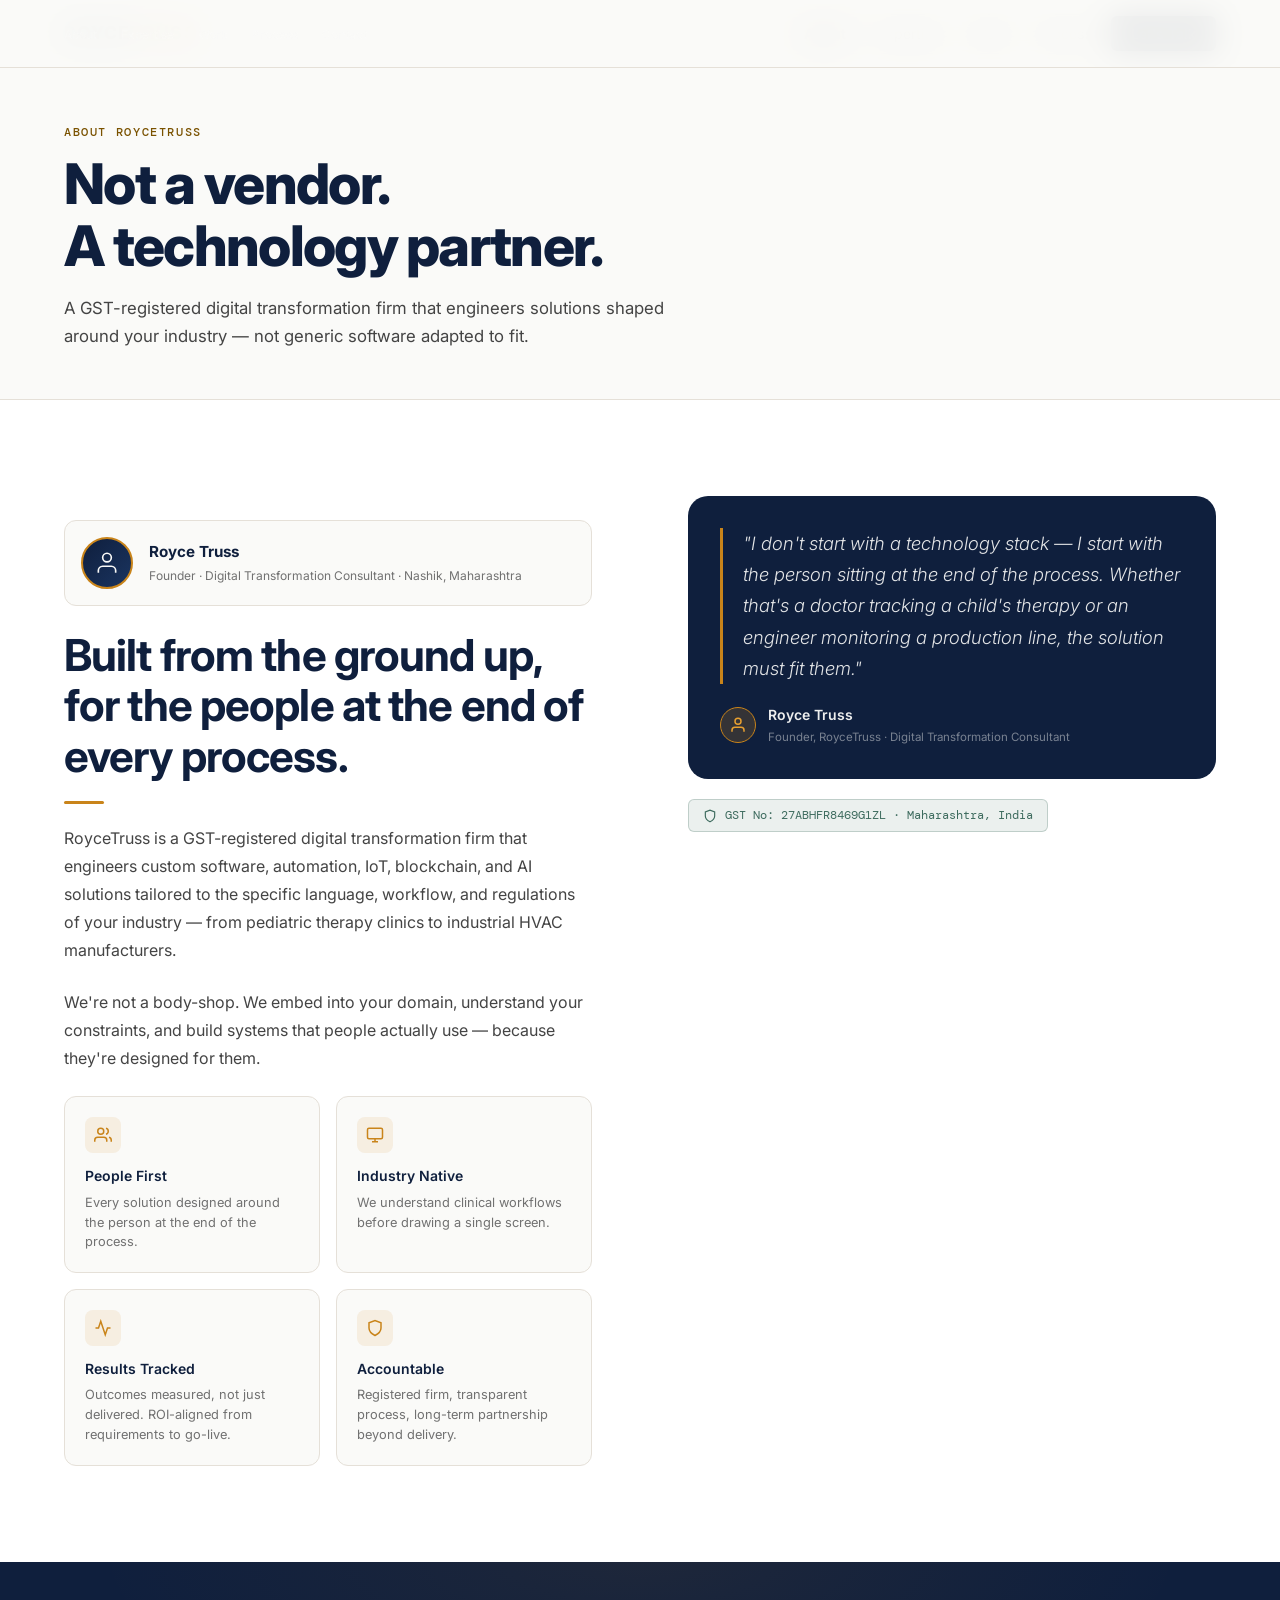
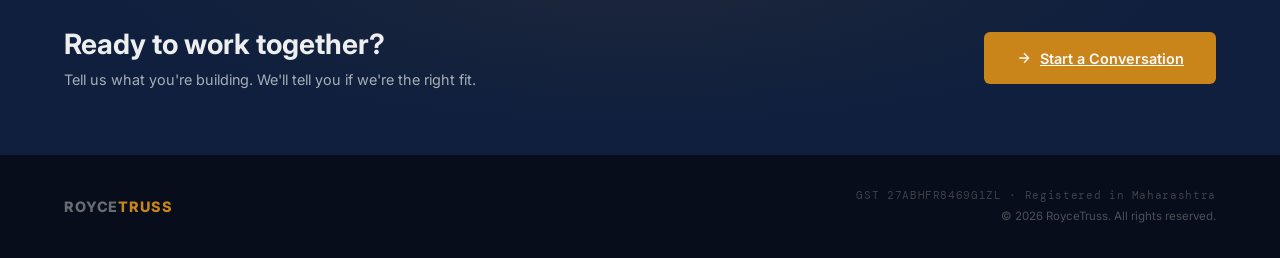
==== about.html @ 8be3636e "Convert to multi-page architecture with shared CSS/JS for SEO - Split single-page site into 6 dedica" ====
<!DOCTYPE html>
<html lang="en">
<head>
  <meta charset="UTF-8" />
  <script>document.documentElement.classList.add('js');</script>
  <meta name="viewport" content="width=device-width, initial-scale=1.0" />
  <title>About — RoyceTruss | Digital Transformation Partner, Nashik</title>
  <meta name="description" content="RoyceTruss is a GST-registered digital transformation firm founded by Royce Truss in Nashik, Maharashtra. We engineer custom software for healthcare, manufacturing, and industrial operations." />
  <link rel="canonical" href="https://roycetruss.com/about.html" />
  <link rel="icon" href="/static/images/Logo.svg" type="image/svg+xml" />
  <link rel="preconnect" href="https://fonts.googleapis.com" />
  <link rel="preconnect" href="https://fonts.gstatic.com" crossorigin />
  <link rel="preload" href="https://fonts.googleapis.com/css2?family=Inter:wght@300;400;500;600;700;800;900&family=DM+Mono:wght@400;500&display=swap" as="style" onload="this.onload=null;this.rel='stylesheet'" />
  <noscript><link rel="stylesheet" href="https://fonts.googleapis.com/css2?family=Inter:wght@300;400;500;600;700;800;900&family=DM+Mono:wght@400;500&display=swap" /></noscript>
  <link rel="stylesheet" href="/static/css/site.css" />
</head>
<body>
<a href="#main" class="skip-link">Skip to main content</a>

<div id="sticky-cta" aria-hidden="true">
  <a href="/contact.html" class="sticky-btn" tabindex="-1">
    <svg aria-hidden="true" viewBox="0 0 24 24"><path d="M21 15a2 2 0 0 1-2 2H7l-4 4V5a2 2 0 0 1 2-2h14a2 2 0 0 1 2 2z"/></svg>
    Let's Talk
  </a>
</div>

<nav id="mainNav" aria-label="Main navigation">
  <a href="/" class="nav-logo" aria-label="RoyceTruss home">ROYCE<span>TRUSS</span></a>
  <button class="hamburger" aria-label="Toggle navigation" aria-expanded="false" aria-controls="navLinks" id="hamburgerBtn">
    <span></span><span></span><span></span>
  </button>
  <ul class="nav-links" id="navLinks">
    <li><a href="/about.html" aria-current="page">About</a></li>
    <li><a href="/expertise.html">Expertise</a></li>
    <li><a href="/work.html">Work</a></li>
    <li><a href="/process.html">Process</a></li>
    <li><a href="/contact.html" class="nav-cta">Let's Talk</a></li>
  </ul>
</nav>

<div class="page-hero">
  <div class="page-hero-inner">
    <div class="section-eyebrow">About RoyceTruss</div>
    <h1>Not a vendor.<br/>A technology partner.</h1>
    <p class="page-hero-sub">A GST-registered digital transformation firm that engineers solutions shaped around your industry — not generic software adapted to fit.</p>
  </div>
</div>

<main id="main">

<!-- ABOUT -->
<section class="section about-section" aria-labelledby="about-heading">
  <div class="section-inner about-grid">
    <div class="reveal">
      <div class="founder-row">
        <div class="founder-avatar"><svg aria-hidden="true" viewBox="0 0 24 24"><path d="M20 21v-2a4 4 0 0 0-4-4H8a4 4 0 0 0-4 4v2"/><circle cx="12" cy="7" r="4"/></svg></div>
        <div>
          <div class="founder-name">Royce Truss</div>
          <div class="founder-title">Founder · Digital Transformation Consultant · Nashik, Maharashtra</div>
        </div>
      </div>
      <h2 class="section-title" id="about-heading" style="margin-top:0.5rem;">Built from the ground up, for the people at the end of every process.</h2>
      <div class="divider"></div>
      <p class="body-text">RoyceTruss is a GST-registered digital transformation firm that engineers custom software, automation, IoT, blockchain, and AI solutions tailored to the specific language, workflow, and regulations of your industry — from pediatric therapy clinics to industrial HVAC manufacturers.</p>
      <p class="body-text">We're not a body-shop. We embed into your domain, understand your constraints, and build systems that people actually use — because they're designed for them.</p>
      <div class="values-grid">
        <div class="value-card">
          <div class="value-icon"><svg aria-hidden="true" viewBox="0 0 24 24"><path d="M17 21v-2a4 4 0 0 0-4-4H5a4 4 0 0 0-4 4v2"/><circle cx="9" cy="7" r="4"/><path d="M23 21v-2a4 4 0 0 0-3-3.87M16 3.13a4 4 0 0 1 0 7.75"/></svg></div>
          <div class="value-name">People First</div>
          <div class="value-desc">Every solution designed around the person at the end of the process.</div>
        </div>
        <div class="value-card">
          <div class="value-icon"><svg aria-hidden="true" viewBox="0 0 24 24"><rect x="2" y="3" width="20" height="14" rx="2"/><path d="M8 21h8M12 17v4"/></svg></div>
          <div class="value-name">Industry Native</div>
          <div class="value-desc">We understand clinical workflows before drawing a single screen.</div>
        </div>
        <div class="value-card">
          <div class="value-icon"><svg aria-hidden="true" viewBox="0 0 24 24"><polyline points="22 12 18 12 15 21 9 3 6 12 2 12"/></svg></div>
          <div class="value-name">Results Tracked</div>
          <div class="value-desc">Outcomes measured, not just delivered. ROI-aligned from requirements to go-live.</div>
        </div>
        <div class="value-card">
          <div class="value-icon"><svg aria-hidden="true" viewBox="0 0 24 24"><path d="M12 22s8-4 8-10V5l-8-3-8 3v7c0 6 8 10 8 10z"/></svg></div>
          <div class="value-name">Accountable</div>
          <div class="value-desc">Registered firm, transparent process, long-term partnership beyond delivery.</div>
        </div>
      </div>
    </div>
    <div class="reveal">
      <div class="blockquote-card">
        <blockquote>"I don't start with a technology stack — I start with the person sitting at the end of the process. Whether that's a doctor tracking a child's therapy or an engineer monitoring a production line, the solution must fit them."</blockquote>
        <div class="blockquote-attr">
          <div class="attr-avatar"><svg aria-hidden="true" viewBox="0 0 24 24"><path d="M20 21v-2a4 4 0 0 0-4-4H8a4 4 0 0 0-4 4v2"/><circle cx="12" cy="7" r="4"/></svg></div>
          <div>
            <div class="attr-name">Royce Truss</div>
            <div class="attr-role">Founder, RoyceTruss · Digital Transformation Consultant</div>
          </div>
        </div>
      </div>
      <div class="gst-tag">
        <svg aria-hidden="true" width="14" height="14" viewBox="0 0 24 24" fill="none" stroke="currentColor" stroke-width="2"><path d="M12 22s8-4 8-10V5l-8-3-8 3v7c0 6 8 10 8 10z"/></svg>
        GST No: 27ABHFR8469G1ZL · Maharashtra, India
      </div>
    </div>
  </div>
</section>

<!-- CTA STRIP -->
<div class="cta-strip">
  <div class="cta-strip-inner">
    <div class="cta-strip-text-block">
      <div class="cta-strip-heading">Ready to work together?</div>
      <div class="cta-strip-sub">Tell us what you're building. We'll tell you if we're the right fit.</div>
    </div>
    <a href="/contact.html" class="btn-amber">
      <svg aria-hidden="true" viewBox="0 0 24 24"><path d="M5 12h14M12 5l7 7-7 7"/></svg>
      Start a Conversation
    </a>
  </div>
</div>

</main>

<footer>
  <a href="/" class="footer-logo" aria-label="Return to home">ROYCE<span>TRUSS</span></a>
  <nav aria-label="Footer navigation">
    <ul class="footer-nav">
      <li><a href="/about.html">About</a></li>
      <li><a href="/expertise.html">Expertise</a></li>
      <li><a href="/work.html">Work</a></li>
      <li><a href="/process.html">Process</a></li>
      <li><a href="/contact.html">Contact</a></li>
    </ul>
  </nav>
  <div class="footer-meta">
    <div class="footer-gst">GST 27ABHFR8469G1ZL · Registered in Maharashtra</div>
    <div class="footer-copy">© <span id="copy-year"></span> RoyceTruss. All rights reserved.</div>
  </div>
</footer>

<script src="/static/js/site.js"></script>
</body>
</html>
---- static/css/site.css ----
/* ─── ROYCETRUSS — Shared Stylesheet ─── */

:root {
  --bg: #FAFAF8;
  --surface: #FFFFFF;
  --surface-2: #F4F0EB;
  --navy: #0F1F3D;
  --navy-mid: #1A3460;
  --amber: #C9841A;
  --amber-text: #7A5200;
  --amber-light: #E8A030;
  --sage: #3D6B5E;
  --text: #111111;
  --text-mid: #444444;
  --text-muted: #717171;
  --border: #E5E0D8;
  --border-strong: #C8C0B4;

  --space-xs: 0.5rem;
  --space-sm: 1rem;
  --space-md: 1.5rem;
  --space-lg: 2.5rem;
  --space-xl: 4rem;
  --space-2xl: 6rem;
  --space-3xl: 9rem;

  --nav-h: 68px;
  --radius-sm: 6px;
  --radius-md: 12px;
  --radius-lg: 20px;
  --radius-pill: 100px;

  --ease-out: cubic-bezier(0.16, 1, 0.3, 1);
}

*, *::before, *::after { box-sizing: border-box; margin: 0; padding: 0; }

html { scroll-behavior: smooth; -webkit-text-size-adjust: 100%; }

body {
  font-family: 'Inter', -apple-system, BlinkMacSystemFont, sans-serif;
  background: var(--bg);
  color: var(--text);
  overflow-x: hidden;
  line-height: 1.6;
  -webkit-font-smoothing: antialiased;
}

/* ── ACCESSIBILITY ── */
.visually-hidden {
  position: absolute; width: 1px; height: 1px;
  padding: 0; margin: -1px; overflow: hidden;
  clip: rect(0,0,0,0); white-space: nowrap; border: 0;
}
.skip-link {
  position: absolute; top: -100%; left: 0; z-index: 9999;
  background: var(--navy); color: #FAFAF8;
  padding: 0.75rem 1.5rem; font-size: 0.9rem;
  text-decoration: none; border-radius: 0 0 6px 0;
}
.skip-link:focus { top: 0; }

/* ── NAV ── */
nav {
  position: fixed; top: 0; left: 0; right: 0; z-index: 200;
  height: var(--nav-h);
  display: flex; align-items: center; justify-content: space-between;
  padding: 0 5%;
  background: rgba(250,250,248,0.92);
  backdrop-filter: blur(16px);
  -webkit-backdrop-filter: blur(16px);
  border-bottom: 1px solid var(--border);
  transition: box-shadow 0.3s;
}
@supports not (backdrop-filter: blur(16px)) {
  nav { background: var(--bg); }
}
nav.scrolled { box-shadow: 0 1px 20px rgba(0,0,0,0.06); }

.nav-logo {
  font-weight: 800; font-size: 1.1rem; letter-spacing: 0.06em;
  color: var(--navy); text-decoration: none; flex-shrink: 0;
}
.nav-logo span { color: var(--amber); }

.nav-links {
  display: flex; gap: 0.25rem; list-style: none; align-items: center;
}
.nav-links a {
  font-size: 0.875rem; font-weight: 500; color: var(--text-mid);
  text-decoration: none; padding: 0.5rem 0.875rem; border-radius: var(--radius-sm);
  transition: color 0.15s, background 0.15s;
}
.nav-links a:hover { color: var(--text); background: var(--surface-2); }
.nav-links a[aria-current="page"] { color: var(--navy); background: var(--surface-2); font-weight: 600; }
.nav-cta {
  background: var(--navy) !important; color: #FAFAF8 !important;
  padding: 0.55rem 1.25rem !important; border-radius: var(--radius-sm) !important;
}
.nav-cta:hover { background: var(--amber) !important; color: #FAFAF8 !important; }
.nav-cta[aria-current="page"] { background: var(--amber) !important; }

.hamburger {
  display: none; flex-direction: column; gap: 5px;
  cursor: pointer; background: none; border: none; padding: 8px;
  min-width: 44px; min-height: 44px; align-items: center; justify-content: center;
}
.hamburger span { display: block; width: 22px; height: 2px; background: var(--navy); border-radius: 2px; transition: 0.25s; }

/* ── HERO (home page) ── */
#hero {
  min-height: 100svh;
  display: flex; flex-direction: column; justify-content: center;
  padding: calc(var(--nav-h) + 2rem) 5% var(--space-2xl);
  position: relative; overflow: hidden;
}
.hero-grid {
  display: grid; grid-template-columns: 1fr 1fr;
  gap: var(--space-xl); align-items: center;
  max-width: 1200px; margin: 0 auto; width: 100%;
}
.hero-badge {
  display: inline-flex; align-items: center; gap: 0.5rem;
  background: rgba(201,132,26,0.09); border: 1px solid rgba(201,132,26,0.22);
  color: var(--amber-text);
  padding: 0.3rem 1rem; border-radius: var(--radius-pill);
  font-size: 0.72rem; font-weight: 600; letter-spacing: 0.08em; text-transform: uppercase;
  margin-bottom: 1.5rem;
}
.hero-badge::before { content: ''; width: 6px; height: 6px; background: var(--amber); border-radius: 50%; }

h1.hero-heading {
  font-size: clamp(2.8rem, 5.5vw, 5rem);
  font-weight: 800; line-height: 1.05; letter-spacing: -0.03em;
  color: var(--navy); margin-bottom: 1.5rem;
}
h1.hero-heading .accent { color: var(--amber); }
h1.hero-heading em { font-style: italic; font-weight: 300; color: var(--text-mid); }

.hero-sub {
  font-size: clamp(1rem, 1.8vw, 1.2rem); font-weight: 400;
  color: var(--text-mid); line-height: 1.7; max-width: 480px;
  margin-bottom: var(--space-lg);
}
.hero-sub strong { color: var(--navy); font-weight: 600; }

.hero-tags { display: flex; flex-wrap: wrap; gap: 0.5rem; margin-bottom: var(--space-lg); }
.hero-tag {
  font-size: 0.75rem; font-weight: 500;
  background: rgba(15,31,61,0.06); color: var(--navy-mid);
  padding: 0.3rem 0.8rem; border-radius: var(--radius-pill);
  border: 1px solid rgba(15,31,61,0.1);
}
.hero-actions { display: flex; gap: 0.875rem; flex-wrap: wrap; }

.btn-primary {
  display: inline-flex; align-items: center; gap: 0.5rem;
  background: var(--navy); color: #FAFAF8;
  padding: 0.875rem 1.75rem; border-radius: var(--radius-sm);
  font-size: 0.9rem; font-weight: 600; text-decoration: none;
  transition: background 0.2s, transform 0.15s, box-shadow 0.2s;
}
@media (hover: hover) and (pointer: fine) {
  .btn-primary:hover { background: var(--amber); transform: translateY(-2px); box-shadow: 0 8px 24px rgba(201,132,26,0.25); }
}
.btn-primary svg { width: 16px; height: 16px; stroke: currentColor; fill: none; stroke-width: 2; flex-shrink: 0; }

.btn-outline {
  display: inline-flex; align-items: center; gap: 0.5rem;
  background: transparent; color: var(--navy);
  padding: 0.875rem 1.75rem; border-radius: var(--radius-sm);
  font-size: 0.9rem; font-weight: 500; text-decoration: none;
  border: 1.5px solid var(--border-strong);
  transition: border-color 0.2s, color 0.2s;
}
@media (hover: hover) and (pointer: fine) {
  .btn-outline:hover { border-color: var(--amber); color: var(--amber); }
}
.btn-outline svg { width: 16px; height: 16px; stroke: currentColor; fill: none; stroke-width: 2; flex-shrink: 0; }

.hero-right-panel { display: flex; flex-direction: column; gap: 1rem; }
.stat-card {
  background: var(--surface); border: 1px solid var(--border);
  border-radius: var(--radius-md); padding: 1.5rem;
  position: relative; overflow: hidden;
}
.stat-card::before {
  content: ''; position: absolute; left: 0; top: 0; bottom: 0;
  width: 3px; background: var(--amber);
}
.stat-card-num { font-size: 2rem; font-weight: 800; color: var(--navy); letter-spacing: -0.04em; line-height: 1; }
.stat-card-label { font-size: 0.8rem; color: var(--text-muted); margin-top: 0.25rem; }
.stat-row-cards { display: grid; grid-template-columns: 1fr 1fr; gap: 1rem; }
.quote-card { background: var(--navy); border-radius: var(--radius-md); padding: 1.5rem; color: rgba(250,250,248,0.9); }
.quote-card p { font-size: 0.9rem; font-style: italic; line-height: 1.6; }
.quote-card-attr { font-size: 0.72rem; color: var(--amber-light); margin-top: 0.75rem; font-weight: 600; letter-spacing: 0.04em; }

/* ── PAGE HERO (inner pages) ── */
.page-hero {
  padding: calc(var(--nav-h) + 3.5rem) 5% 3rem;
  background: var(--bg);
  border-bottom: 1px solid var(--border);
}
.page-hero-inner { max-width: 1200px; margin: 0 auto; }
.page-hero h1 {
  font-size: clamp(2rem, 4.5vw, 3.5rem);
  font-weight: 800; color: var(--navy);
  line-height: 1.1; letter-spacing: -0.03em;
  margin-bottom: 1rem;
}
.page-hero-sub {
  font-size: 1.05rem; color: var(--text-mid);
  line-height: 1.7; max-width: 600px;
}

/* ── SECTION DEFAULTS ── */
.section { padding: var(--space-2xl) 5%; max-width: 100%; }
.section-inner { max-width: 1200px; margin: 0 auto; }

.section-eyebrow {
  font-family: 'DM Mono', monospace;
  font-size: 0.72rem; font-weight: 500;
  letter-spacing: 0.14em; text-transform: uppercase;
  color: var(--amber-text); margin-bottom: 0.75rem;
}
.section-title {
  font-size: clamp(1.8rem, 3.5vw, 2.75rem);
  font-weight: 700; color: var(--navy);
  line-height: 1.15; letter-spacing: -0.02em;
  margin-bottom: 1rem;
}
.section-lead { font-size: 1.05rem; color: var(--text-mid); line-height: 1.75; max-width: 560px; }
.divider { width: 40px; height: 3px; background: var(--amber); border-radius: 2px; margin: 1.25rem 0; }

/* ── WHO IS THIS FOR ── */
.who-section { background: var(--navy); }
.who-section .section-eyebrow { color: rgba(250,250,248,0.45); }
.who-section .section-title { color: rgba(250,250,248,0.95); font-size: clamp(1.4rem, 2.5vw, 1.9rem); text-align: center; }
.who-grid { display: grid; grid-template-columns: repeat(3, 1fr); gap: 1rem; margin-top: var(--space-lg); }
.who-card {
  background: rgba(250,250,248,0.05); border: 1px solid rgba(250,250,248,0.1);
  border-radius: var(--radius-md); padding: 1.5rem;
  text-decoration: none; transition: background 0.2s, border-color 0.2s;
  display: flex; flex-direction: column; gap: 0.75rem;
}
.who-icon {
  width: 44px; height: 44px; border-radius: 10px;
  background: rgba(201,132,26,0.15);
  display: flex; align-items: center; justify-content: center; flex-shrink: 0;
}
.who-icon svg { width: 22px; height: 22px; stroke: var(--amber-light); fill: none; stroke-width: 1.8; }
.who-name { font-size: 0.95rem; font-weight: 600; color: rgba(250,250,248,0.95); }
.who-desc { font-size: 0.8rem; color: rgba(250,250,248,0.7); line-height: 1.6; }
.who-cta { font-size: 0.75rem; color: var(--amber-light); margin-top: 0.25rem; }
@media (hover: hover) and (pointer: fine) {
  .who-card:hover { background: rgba(201,132,26,0.12); border-color: rgba(201,132,26,0.35); }
}

/* ── ABOUT ── */
.about-section { background: var(--surface); }
.about-grid { display: grid; grid-template-columns: 1fr 1fr; gap: var(--space-2xl); align-items: start; }
.founder-row {
  display: flex; align-items: center; gap: 1rem; margin: 1.5rem 0;
  padding: 1rem; background: var(--bg); border-radius: var(--radius-md); border: 1px solid var(--border);
}
.founder-avatar {
  width: 52px; height: 52px; border-radius: 50%; flex-shrink: 0;
  background: linear-gradient(135deg, var(--navy) 0%, var(--navy-mid) 100%);
  display: flex; align-items: center; justify-content: center;
  border: 2px solid var(--amber);
}
.founder-avatar svg { width: 26px; height: 26px; stroke: #FAFAF8; fill: none; stroke-width: 1.5; }
.founder-name { font-size: 0.95rem; font-weight: 700; color: var(--navy); }
.founder-title { font-size: 0.75rem; color: var(--text-muted); margin-top: 0.1rem; }
.body-text { font-size: 1rem; color: var(--text-mid); line-height: 1.75; margin-bottom: 1.5rem; }

.values-grid { display: grid; grid-template-columns: 1fr 1fr; gap: 1rem; margin-top: 1.5rem; }
.value-card {
  background: var(--bg); border: 1px solid var(--border);
  border-radius: var(--radius-md); padding: 1.25rem;
  transition: border-color 0.2s;
}
.value-icon { width: 36px; height: 36px; border-radius: 8px; background: rgba(201,132,26,0.1); display: flex; align-items: center; justify-content: center; margin-bottom: 0.75rem; }
.value-icon svg { width: 18px; height: 18px; stroke: var(--amber); fill: none; stroke-width: 2; }
.value-name { font-size: 0.875rem; font-weight: 600; color: var(--navy); margin-bottom: 0.3rem; }
.value-desc { font-size: 0.8rem; color: var(--text-muted); line-height: 1.55; }

.blockquote-card { background: var(--navy); border-radius: var(--radius-lg); padding: 2rem; }
.blockquote-card blockquote {
  font-size: 1.15rem; font-style: italic; font-weight: 300;
  color: rgba(250,250,248,0.9); line-height: 1.7;
  border-left: 3px solid var(--amber); padding-left: 1.25rem;
}
.blockquote-attr { display: flex; align-items: center; gap: 0.75rem; margin-top: 1.25rem; }
.attr-avatar {
  width: 36px; height: 36px; border-radius: 50%;
  background: rgba(201,132,26,0.2); border: 1.5px solid var(--amber);
  display: flex; align-items: center; justify-content: center; flex-shrink: 0;
}
.attr-avatar svg { width: 18px; height: 18px; stroke: var(--amber-light); fill: none; stroke-width: 2; }
.attr-name { font-size: 0.875rem; font-weight: 600; color: rgba(250,250,248,0.95); }
.attr-role { font-size: 0.72rem; color: rgba(250,250,248,0.45); margin-top: 0.1rem; }
.gst-tag {
  display: inline-flex; align-items: center; gap: 0.5rem; margin-top: 1.25rem;
  background: rgba(61,107,94,0.1); border: 1px solid rgba(61,107,94,0.25);
  color: var(--sage); padding: 0.4rem 0.875rem; border-radius: var(--radius-sm);
  font-family: 'DM Mono', monospace; font-size: 0.75rem;
}

/* ── CLIENTS ── */
.clients-section { background: var(--bg); }
.clients-header-row {
  display: flex; justify-content: space-between; align-items: flex-end;
  gap: 1rem; flex-wrap: wrap; margin-bottom: var(--space-lg);
}
.clients-note { font-size: 0.875rem; color: var(--text-muted); max-width: 300px; line-height: 1.6; }
.clients-grid { display: grid; grid-template-columns: repeat(4, 1fr); gap: 1rem; }
.client-card { background: var(--surface); border: 1px solid var(--border); border-radius: var(--radius-md); padding: 1.5rem; }
.client-industry { font-size: 0.68rem; font-weight: 600; letter-spacing: 0.1em; text-transform: uppercase; color: var(--amber-text); margin-bottom: 0.5rem; }
.client-name { font-size: 1rem; font-weight: 700; color: var(--navy); margin-bottom: 0.25rem; line-height: 1.3; }
.client-loc { font-size: 0.75rem; color: var(--text-muted); margin-bottom: 0.875rem; }
.client-result { font-size: 0.83rem; color: var(--text-mid); line-height: 1.6; border-top: 1px solid var(--border); padding-top: 0.875rem; font-style: italic; }

/* ── EXPERTISE ── */
.expertise-section { background: var(--surface); }
.expertise-intro { display: grid; grid-template-columns: 1fr 1.4fr; gap: var(--space-xl); align-items: end; margin-bottom: var(--space-xl); }
.expertise-grid { display: grid; grid-template-columns: repeat(4, 1fr); gap: 1.25rem; }
.expertise-card {
  background: var(--bg); border: 1.5px solid var(--border);
  border-radius: var(--radius-md); padding: 1.75rem;
  position: relative; overflow: hidden;
  transition: border-color 0.25s, box-shadow 0.25s;
}
.expertise-card::after {
  content: ''; position: absolute; bottom: 0; left: 0; right: 0;
  height: 3px; background: var(--amber);
  transform: scaleX(0); transform-origin: left;
  transition: transform 0.3s var(--ease-out);
}
@media (hover: hover) and (pointer: fine) {
  .expertise-card:hover { border-color: var(--amber); box-shadow: 0 8px 32px rgba(0,0,0,0.06); }
  .expertise-card:hover::after { transform: scaleX(1); }
}
.exp-num { font-family: 'DM Mono', monospace; font-size: 0.7rem; color: var(--text-muted); letter-spacing: 0.1em; margin-bottom: 1rem; }
.exp-icon { width: 48px; height: 48px; border-radius: 10px; background: rgba(201,132,26,0.08); display: flex; align-items: center; justify-content: center; margin-bottom: 1rem; }
.exp-icon svg { width: 24px; height: 24px; stroke: var(--amber); fill: none; stroke-width: 1.6; }
.exp-name { font-size: 1rem; font-weight: 700; color: var(--navy); margin-bottom: 0.5rem; line-height: 1.3; }
.exp-desc { font-size: 0.8rem; color: var(--text-mid); line-height: 1.65; margin-bottom: 1rem; }
.exp-tags { display: flex; flex-wrap: wrap; gap: 0.35rem; }
.exp-tag { font-size: 0.68rem; font-weight: 500; color: var(--navy-mid); background: rgba(15,31,61,0.05); padding: 0.2rem 0.55rem; border-radius: var(--radius-sm); }

/* ── PROCESS ── */
.process-section { background: var(--navy); position: relative; overflow: hidden; }
.process-section::before {
  content: ''; position: absolute; inset: 0;
  background-image: linear-gradient(rgba(250,250,248,0.025) 1px, transparent 1px),
    linear-gradient(90deg, rgba(250,250,248,0.025) 1px, transparent 1px);
  background-size: 48px 48px;
}
.process-inner { position: relative; z-index: 1; }
.process-section .section-eyebrow { color: rgba(250,250,248,0.4); }
.process-section .section-title { color: rgba(250,250,248,0.95); }
.process-section .divider { background: var(--amber); }
.process-grid { display: grid; grid-template-columns: repeat(5, 1fr); gap: 0; margin-top: var(--space-lg); }
.process-step { padding: 0 1.25rem; border-right: 1px solid rgba(250,250,248,0.08); }
.process-step:last-child { border-right: none; }
.step-num { font-family: 'DM Mono', monospace; font-size: 0.7rem; color: var(--amber); letter-spacing: 0.1em; margin-bottom: 1rem; }
.step-icon { width: 44px; height: 44px; border-radius: 10px; background: rgba(201,132,26,0.12); display: flex; align-items: center; justify-content: center; margin-bottom: 1rem; }
.step-icon svg { width: 22px; height: 22px; stroke: var(--amber-light); fill: none; stroke-width: 1.8; }
.step-title { font-size: 1rem; font-weight: 700; color: rgba(250,250,248,0.95); margin-bottom: 0.5rem; }
.step-desc { font-size: 0.8rem; color: rgba(250,250,248,0.7); line-height: 1.65; }
.step-note { font-size: 0.72rem; color: var(--amber-light); margin-top: 0.5rem; font-style: italic; line-height: 1.5; }

/* ── PORTFOLIO ── */
.portfolio-section { background: var(--bg); }
.portfolio-grid { display: grid; grid-template-columns: 1fr 1fr; gap: 1.5rem; margin-top: var(--space-lg); }
.project-card {
  background: var(--surface); border: 1px solid var(--border);
  border-radius: var(--radius-lg); overflow: hidden;
  transition: box-shadow 0.3s, transform 0.25s;
}
@media (hover: hover) and (pointer: fine) {
  .project-card:hover { box-shadow: 0 16px 48px rgba(0,0,0,0.09); transform: translateY(-4px); }
}
.project-header {
  padding: 1.75rem 1.75rem 1.5rem;
  background: linear-gradient(135deg, var(--navy) 0%, var(--navy-mid) 100%);
  min-height: 120px; display: flex; flex-direction: column; justify-content: flex-end;
}
.project-header-alt    { background: linear-gradient(135deg, #1A3A2A 0%, #2B6A4A 100%); }
.project-header-amber  { background: linear-gradient(135deg, #3A2000 0%, #8A5000 100%); }
.project-header-slate  { background: linear-gradient(135deg, #1A1540 0%, #3A2A80 100%); }
.project-header-green  { background: linear-gradient(135deg, #0D2B1A 0%, #1A5C3A 100%); }
.project-header-purple { background: linear-gradient(135deg, #18082E 0%, #4A1A8C 100%); }
.project-tag-pill { display: inline-block; font-size: 0.68rem; font-weight: 600; letter-spacing: 0.08em; text-transform: uppercase; background: rgba(250,250,248,0.14); color: rgba(250,250,248,0.88); padding: 0.28rem 0.65rem; border-radius: var(--radius-sm); margin-bottom: 0.75rem; }
.project-title { font-size: 1.25rem; font-weight: 700; color: #FAFAF8; line-height: 1.25; }
.project-body { padding: 1.5rem 1.75rem; }
.project-chips { display: flex; flex-wrap: wrap; gap: 0.5rem; margin-bottom: 1rem; }
.outcome-chip {
  display: inline-flex; align-items: center; gap: 0.35rem;
  background: rgba(61,107,94,0.09); border: 1px solid rgba(61,107,94,0.22);
  color: var(--sage); padding: 0.28rem 0.65rem; border-radius: var(--radius-sm);
  font-size: 0.7rem; font-weight: 600;
}
.outcome-chip svg { width: 11px; height: 11px; stroke: var(--sage); fill: none; stroke-width: 2.5; }
.project-desc { font-size: 0.85rem; color: var(--text-mid); line-height: 1.7; margin-bottom: 1rem; }
.project-meta { display: flex; gap: 1rem; flex-wrap: wrap; }
.project-meta-item { display: flex; align-items: center; gap: 0.35rem; font-size: 0.73rem; color: var(--text-muted); }
.project-meta-item svg { width: 13px; height: 13px; stroke: var(--amber); fill: none; stroke-width: 2; }

/* ── STACK ── */
.stack-section { background: var(--surface); }
.stack-grid { display: grid; grid-template-columns: repeat(4, 1fr); gap: 1rem; margin-top: var(--space-lg); }
.stack-card {
  background: var(--bg); border: 1px solid var(--border);
  border-radius: var(--radius-md); padding: 1.25rem;
  transition: border-color 0.2s;
}
@media (hover: hover) and (pointer: fine) {
  .stack-card:hover { border-color: var(--amber); }
}
.stack-icon { min-height: 36px; margin-bottom: 0.75rem; }
.stack-icon img { width: 36px; height: 36px; object-fit: contain; }
.stack-name { font-size: 0.875rem; font-weight: 700; color: var(--navy); }
.stack-use { font-size: 0.75rem; color: var(--text-muted); margin-top: 0.2rem; line-height: 1.4; }
.stack-domain { font-family: 'DM Mono', monospace; font-size: 0.65rem; color: var(--amber-text); text-transform: uppercase; letter-spacing: 0.1em; margin-top: 0.5rem; }

/* ── FAQ ── */
.faq-section { background: var(--bg); }
.faq-grid { display: grid; grid-template-columns: 1fr 1fr; gap: 1rem; margin-top: var(--space-lg); }
.faq-card { background: var(--surface); border: 1px solid var(--border); border-radius: var(--radius-md); padding: 1.5rem; }
.faq-q { font-weight: 600; font-size: 0.95rem; color: var(--navy); margin-bottom: 0.5rem; display: flex; gap: 0.5rem; }
.faq-q::before { content: 'Q.'; color: var(--amber); font-family: 'DM Mono', monospace; font-size: 0.78rem; flex-shrink: 0; padding-top: 0.1rem; }
.faq-a { font-size: 0.85rem; color: var(--text-mid); line-height: 1.7; }

/* ── CONTACT ── */
.contact-section { background: var(--navy); text-align: center; position: relative; overflow: hidden; }
.contact-section::before { content: ''; position: absolute; inset: 0; background: radial-gradient(ellipse at 50% 0%, rgba(201,132,26,0.1) 0%, transparent 60%); }
.contact-inner { position: relative; z-index: 1; max-width: 720px; margin: 0 auto; }
.contact-section .section-eyebrow { color: rgba(250,250,248,0.4); }
.contact-section .section-title { color: rgba(250,250,248,0.95); }
.contact-tagline { font-size: 1.05rem; color: rgba(250,250,248,0.75); line-height: 1.7; margin-bottom: var(--space-lg); }
.contact-form-box {
  background: rgba(250,250,248,0.05); border: 1px solid rgba(250,250,248,0.1);
  border-radius: var(--radius-lg); padding: 2rem; text-align: left; margin-bottom: 1.5rem;
}
.form-grid { display: grid; grid-template-columns: 1fr 1fr; gap: 1rem; margin-bottom: 1rem; }
.form-full { grid-column: 1 / -1; }
.form-field { display: flex; flex-direction: column; gap: 0.4rem; }
.form-field label { font-size: 0.72rem; font-weight: 600; color: rgba(250,250,248,0.55); letter-spacing: 0.06em; text-transform: uppercase; }
.form-field input,
.form-field select,
.form-field textarea {
  background: rgba(250,250,248,0.07); border: 1px solid rgba(250,250,248,0.14);
  color: rgba(250,250,248,0.9); padding: 0.75rem 1rem; border-radius: var(--radius-sm);
  font-size: 0.875rem; font-family: 'Inter', sans-serif;
  transition: border-color 0.2s; outline: none; width: 100%; min-height: 44px;
}
.form-field input::placeholder,
.form-field textarea::placeholder { color: rgba(250,250,248,0.28); }
.form-field input:focus,
.form-field select:focus,
.form-field textarea:focus { border-color: var(--amber); box-shadow: 0 0 0 3px rgba(201,132,26,0.15); }
.form-field input.invalid,
.form-field select.invalid,
.form-field textarea.invalid { border-color: #F4806A; }
.form-field textarea { resize: vertical; min-height: 100px; }
.form-field select option { background: var(--navy); color: rgba(250,250,248,0.9); }
.field-error { display: none; font-size: 0.72rem; color: #F4A090; margin-top: 0.2rem; }
.field-error.visible { display: block; }
.form-honeypot { position: absolute; left: -9999px; width: 1px; height: 1px; overflow: hidden; }
.btn-amber {
  display: inline-flex; align-items: center; gap: 0.5rem;
  background: var(--amber); color: #FAFAF8;
  padding: 0.9rem 2rem; border-radius: var(--radius-sm);
  font-size: 0.9rem; font-weight: 600;
  border: none; cursor: pointer; font-family: 'Inter', sans-serif;
  transition: background 0.2s, transform 0.15s;
}
@media (hover: hover) and (pointer: fine) {
  .btn-amber:hover { background: var(--amber-light); transform: translateY(-2px); }
}
.btn-amber svg { width: 16px; height: 16px; stroke: currentColor; fill: none; stroke-width: 2; }
.form-success { display: none; text-align: center; padding: 1.5rem; color: var(--amber-light); font-size: 0.9rem; }
.form-error-msg { display: none; text-align: center; padding: 1.5rem; color: #F4806A; font-size: 0.9rem; }
.form-error-msg a { color: #F4A090; }
.contact-details { display: flex; gap: 2rem; justify-content: center; flex-wrap: wrap; margin-top: 1.5rem; }
.contact-detail { display: flex; align-items: center; gap: 0.5rem; font-size: 0.85rem; color: rgba(250,250,248,0.75); }
.contact-detail svg { width: 16px; height: 16px; stroke: var(--amber); fill: none; stroke-width: 2; flex-shrink: 0; }
.contact-detail a { color: rgba(250,250,248,0.75); text-decoration: none; transition: color 0.2s; }
.contact-detail a:hover { color: var(--amber); }

/* ── CTA STRIP ── */
.cta-strip { background: var(--navy); padding: var(--space-xl) 5%; position: relative; overflow: hidden; }
.cta-strip::before { content: ''; position: absolute; inset: 0; background: radial-gradient(ellipse at 50% 0%, rgba(201,132,26,0.08) 0%, transparent 60%); }
.cta-strip-inner {
  position: relative; z-index: 1;
  max-width: 1200px; margin: 0 auto;
  display: flex; align-items: center; justify-content: space-between;
  gap: 2rem; flex-wrap: wrap;
}
.cta-strip-text-block { flex: 1; min-width: 280px; }
.cta-strip-heading {
  font-size: clamp(1.25rem, 2.5vw, 1.75rem);
  font-weight: 700; color: rgba(250,250,248,0.95); line-height: 1.3;
  margin-bottom: 0.35rem;
}
.cta-strip-sub { font-size: 0.9rem; color: rgba(250,250,248,0.65); }

/* ── FOOTER ── */
footer {
  background: #070D1A; padding: 2rem 5%;
  display: flex; align-items: center; justify-content: space-between; flex-wrap: wrap; gap: 1.5rem;
}
.footer-logo { font-weight: 800; font-size: 0.9rem; color: rgba(250,250,248,0.4); text-decoration: none; letter-spacing: 0.06em; flex-shrink: 0; }
.footer-logo span { color: var(--amber); }
.footer-nav { display: flex; gap: 1.5rem; list-style: none; flex-wrap: wrap; }
.footer-nav a { font-size: 0.75rem; color: rgba(250,250,248,0.35); text-decoration: none; transition: color 0.15s; }
.footer-nav a:hover { color: rgba(250,250,248,0.75); }
.footer-meta { text-align: right; }
.footer-gst { font-family: 'DM Mono', monospace; font-size: 0.68rem; color: rgba(250,250,248,0.22); letter-spacing: 0.06em; }
.footer-copy { font-size: 0.72rem; color: rgba(250,250,248,0.28); margin-top: 0.2rem; }

/* ── STICKY CTA ── */
#sticky-cta {
  position: fixed; bottom: 1.75rem; right: 1.75rem; z-index: 300;
  opacity: 0; transform: translateY(12px);
  transition: opacity 0.35s, transform 0.35s; pointer-events: none;
}
#sticky-cta.visible { opacity: 1; transform: translateY(0); pointer-events: all; }
.sticky-btn {
  display: inline-flex; align-items: center; gap: 0.5rem;
  background: var(--amber); color: #FAFAF8;
  padding: 0.75rem 1.5rem; border-radius: var(--radius-pill);
  font-size: 0.875rem; font-weight: 600; text-decoration: none;
  box-shadow: 0 8px 28px rgba(201,132,26,0.4);
  transition: background 0.2s, transform 0.15s;
}
@media (hover: hover) and (pointer: fine) {
  .sticky-btn:hover { background: var(--navy); transform: translateY(-2px); }
}
.sticky-btn svg { width: 15px; height: 15px; stroke: currentColor; fill: none; stroke-width: 2; }

/* ── REVEAL ANIMATIONS ── */
@media (prefers-reduced-motion: no-preference) {
  .hero-badge { opacity: 0; animation: fadeUp 0.7s 0.15s forwards; }
  h1.hero-heading { opacity: 0; animation: fadeUp 0.75s 0.3s forwards; }
  .hero-sub { opacity: 0; animation: fadeUp 0.75s 0.45s forwards; }
  .hero-tags { opacity: 0; animation: fadeUp 0.7s 0.55s forwards; }
  .hero-actions { opacity: 0; animation: fadeUp 0.7s 0.65s forwards; }
  .hero-right-panel { opacity: 0; animation: fadeIn 1s 0.5s forwards; }

  .js .reveal { opacity: 0; transform: translateY(28px); transition: opacity 0.65s ease, transform 0.65s ease; }
  .js .reveal.visible { opacity: 1; transform: translateY(0); }

  @keyframes fadeUp { from { opacity: 0; transform: translateY(22px); } to { opacity: 1; transform: translateY(0); } }
  @keyframes fadeIn { from { opacity: 0; } to { opacity: 1; } }
}

/* ── RESPONSIVE ── */
@media (max-width: 1100px) {
  .expertise-grid { grid-template-columns: repeat(2, 1fr); }
  .stack-grid { grid-template-columns: repeat(4, 1fr); }
}
@media (max-width: 1024px) {
  .process-grid { grid-template-columns: repeat(3, 1fr); gap: 1.5rem; }
  .process-step { border-right: none; border-bottom: 1px solid rgba(250,250,248,0.08); padding: 0 0 1.5rem; margin-bottom: 0.5rem; }
  .process-step:last-child { border-bottom: none; }
}
@media (max-width: 768px) {
  :root { --nav-h: 60px; }
  nav { padding: 0 4%; }
  .hamburger { display: flex; }
  .js .nav-links { display: none; }
  .js .nav-links.nav-open {
    display: flex; flex-direction: column;
    position: absolute; top: 60px; left: 0; right: 0;
    background: var(--bg); padding: 1rem 4% 1.5rem;
    border-bottom: 1px solid var(--border);
    gap: 0.25rem; z-index: 99;
  }
  .nav-links a { padding: 0.75rem 0.5rem; min-height: 44px; display: flex; align-items: center; }

  .hero-grid { grid-template-columns: 1fr; gap: var(--space-lg); }
  .hero-right-panel { display: none; }
  .page-hero { padding: calc(var(--nav-h) + 2rem) 4% 2rem; }

  .who-grid { grid-template-columns: 1fr; }
  .about-grid { grid-template-columns: 1fr; gap: var(--space-lg); }
  .clients-grid { grid-template-columns: 1fr 1fr; }
  .expertise-intro { grid-template-columns: 1fr; gap: var(--space-md); }
  .expertise-grid { grid-template-columns: 1fr 1fr; }
  .process-grid { grid-template-columns: 1fr 1fr; }
  .portfolio-grid { grid-template-columns: 1fr; }
  .stack-grid { grid-template-columns: repeat(3, 1fr); }
  .faq-grid { grid-template-columns: 1fr; }
  .form-grid { grid-template-columns: 1fr; }
  .values-grid { grid-template-columns: 1fr; }
  .clients-header-row { flex-direction: column; align-items: flex-start; }
  .section { padding: var(--space-xl) 4%; }
  .cta-strip { padding: var(--space-lg) 4%; }
  .cta-strip-inner { flex-direction: column; align-items: flex-start; gap: 1.25rem; }
  footer { flex-direction: column; gap: 1.25rem; }
  .footer-meta { text-align: left; }
}
@media (max-width: 480px) {
  .expertise-grid { grid-template-columns: 1fr; }
  .clients-grid { grid-template-columns: 1fr; }
  .stack-grid { grid-template-columns: repeat(2, 1fr); }
  .process-grid { grid-template-columns: 1fr; }
  .stat-row-cards { grid-template-columns: 1fr 1fr; }
  .section { padding: var(--space-xl) 1rem; }
  .page-hero { padding: calc(var(--nav-h) + 1.5rem) 1rem 1.5rem; }
  .cta-strip { padding: var(--space-lg) 1rem; }
}
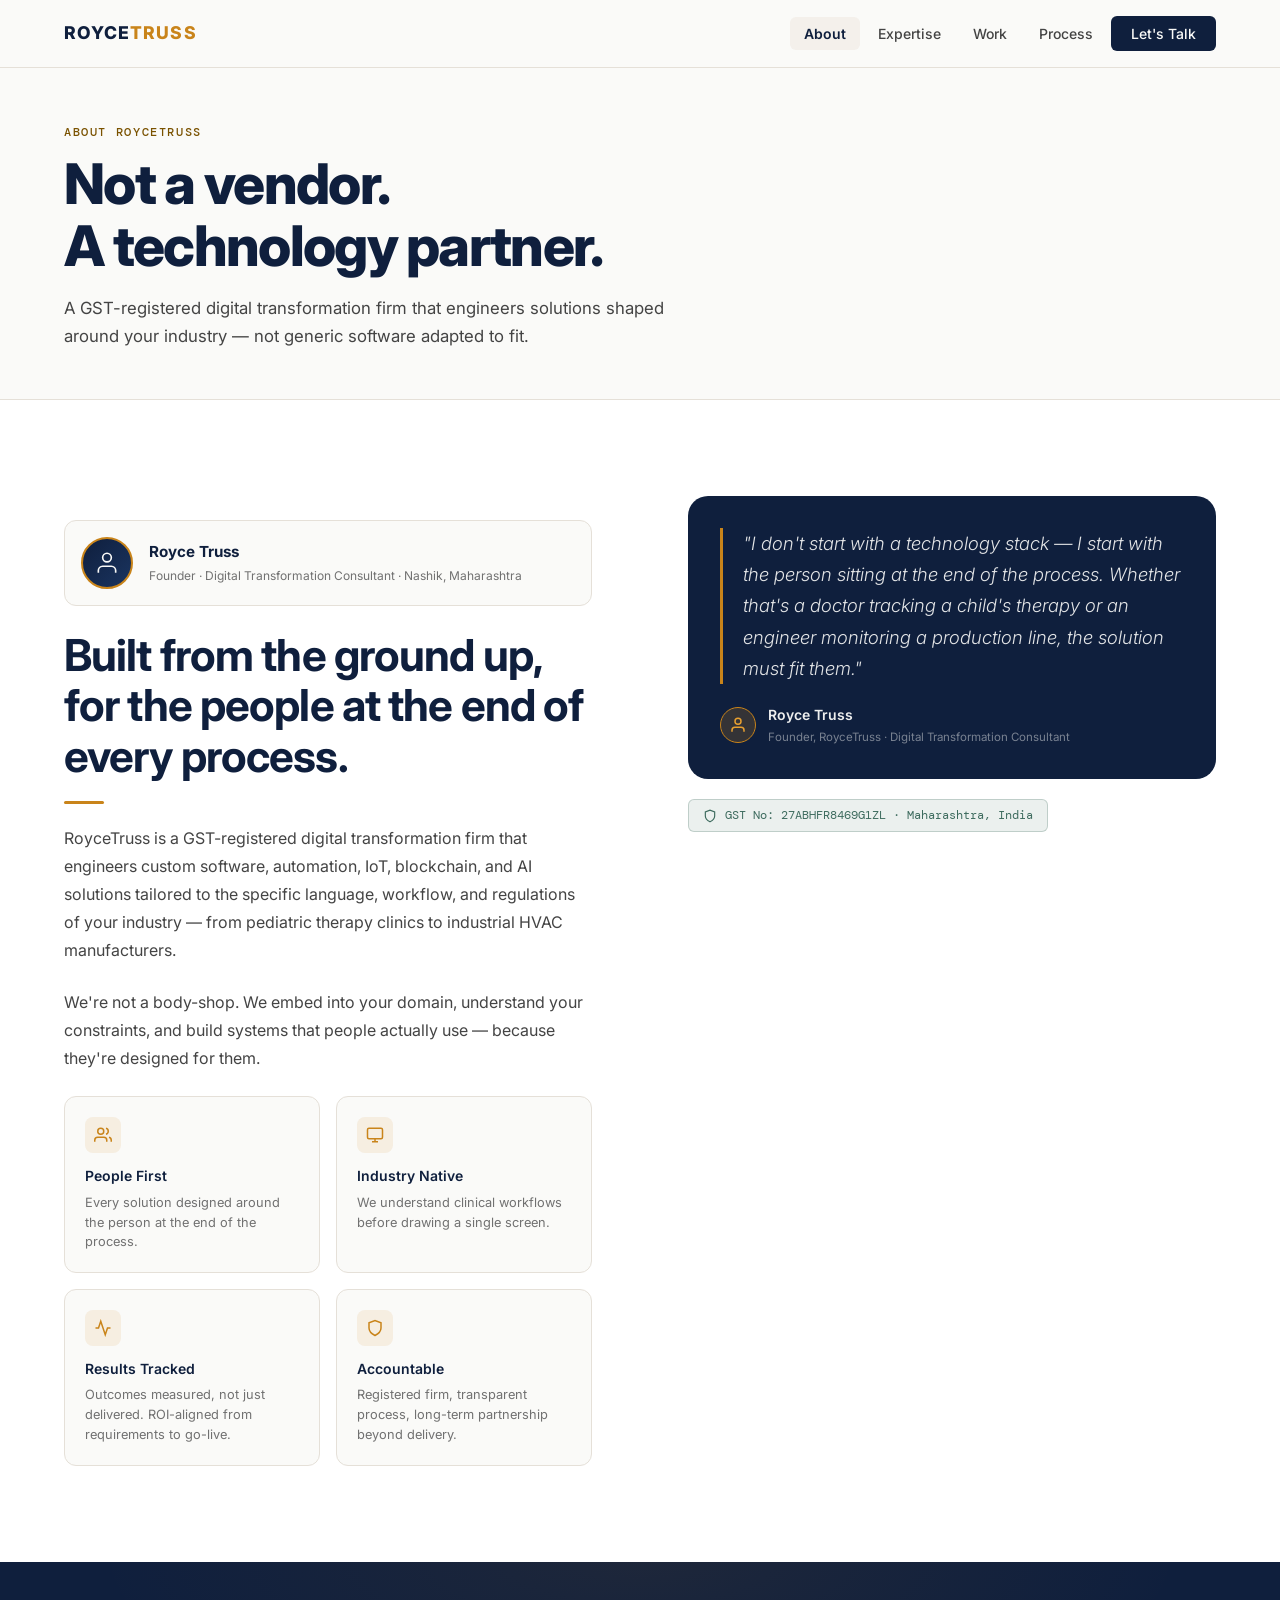
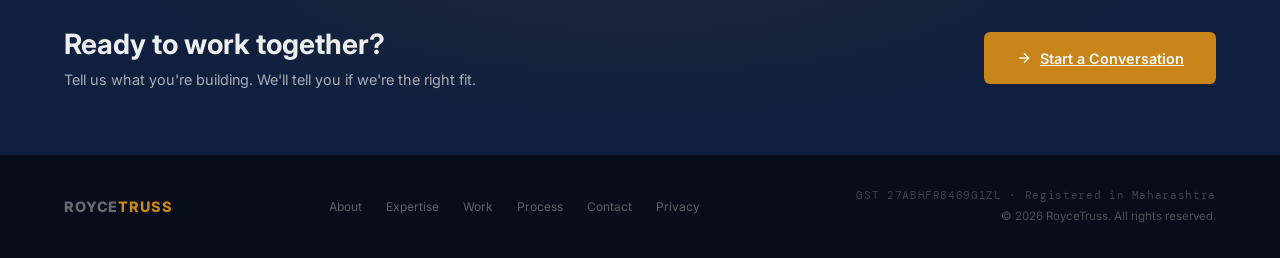
==== commit 3c6b772d: "fix some issue" ====
--- a/about.html
+++ b/about.html
@@ -13,6 +13,51 @@
   <link rel="preload" href="https://fonts.googleapis.com/css2?family=Inter:wght@300;400;500;600;700;800;900&family=DM+Mono:wght@400;500&display=swap" as="style" onload="this.onload=null;this.rel='stylesheet'" />
   <noscript><link rel="stylesheet" href="https://fonts.googleapis.com/css2?family=Inter:wght@300;400;500;600;700;800;900&family=DM+Mono:wght@400;500&display=swap" /></noscript>
   <link rel="stylesheet" href="/static/css/site.css" />
+  <!-- Open Graph -->
+  <meta property="og:type" content="website" />
+  <meta property="og:url" content="https://roycetruss.com/about.html" />
+  <meta property="og:title" content="About — RoyceTruss | Digital Transformation Partner, Nashik" />
+  <meta property="og:description" content="RoyceTruss is a GST-registered digital transformation firm in Nashik, Maharashtra. We engineer custom software for healthcare, manufacturing, and industrial operations." />
+  <meta property="og:image" content="https://roycetruss.com/static/images/og-image.png" />
+  <meta property="og:image:width" content="1200" />
+  <meta property="og:image:height" content="630" />
+  <meta property="og:image:type" content="image/png" />
+  <meta property="og:site_name" content="RoyceTruss" />
+  <!-- Twitter Card -->
+  <meta name="twitter:card" content="summary_large_image" />
+  <meta name="twitter:title" content="About — RoyceTruss | Digital Transformation Partner, Nashik" />
+  <meta name="twitter:description" content="GST-registered digital transformation firm in Nashik. Custom software for healthcare, manufacturing, and industrial operations." />
+  <meta name="twitter:image" content="https://roycetruss.com/static/images/og-image.png" />
+  <script type="application/ld+json">
+  {
+    "@context": "https://schema.org",
+    "@graph": [
+      {
+        "@type": "AboutPage",
+        "@id": "https://roycetruss.com/about.html",
+        "url": "https://roycetruss.com/about.html",
+        "name": "About RoyceTruss",
+        "description": "RoyceTruss is a GST-registered digital transformation firm based in Nashik, Maharashtra.",
+        "publisher": { "@id": "https://roycetruss.com/#organization" },
+        "breadcrumb": {
+          "@type": "BreadcrumbList",
+          "itemListElement": [
+            { "@type": "ListItem", "position": 1, "name": "Home", "item": "https://roycetruss.com/" },
+            { "@type": "ListItem", "position": 2, "name": "About", "item": "https://roycetruss.com/about.html" }
+          ]
+        }
+      },
+      {
+        "@type": "Person",
+        "@id": "https://roycetruss.com/#founder",
+        "name": "Royce Truss",
+        "jobTitle": "Founder",
+        "worksFor": { "@id": "https://roycetruss.com/#organization" },
+        "description": "Founder of RoyceTruss. Starts with the person at the end of the process, not the tech stack."
+      }
+    ]
+  }
+  </script>
 </head>
 <body>
 <a href="#main" class="skip-link">Skip to main content</a>
@@ -38,6 +83,8 @@
   </ul>
 </nav>
 
+<main id="main">
+
 <div class="page-hero">
   <div class="page-hero-inner">
     <div class="section-eyebrow">About RoyceTruss</div>
@@ -45,8 +92,6 @@
     <p class="page-hero-sub">A GST-registered digital transformation firm that engineers solutions shaped around your industry — not generic software adapted to fit.</p>
   </div>
 </div>
-
-<main id="main">
 
 <!-- ABOUT -->
 <section class="section about-section" aria-labelledby="about-heading">
@@ -130,6 +175,7 @@
       <li><a href="/work.html">Work</a></li>
       <li><a href="/process.html">Process</a></li>
       <li><a href="/contact.html">Contact</a></li>
+      <li><a href="/privacy.html">Privacy</a></li>
     </ul>
   </nav>
   <div class="footer-meta">
--- a/static/css/site.css
+++ b/static/css/site.css
@@ -61,7 +61,7 @@
 .skip-link:focus { top: 0; }
 
 /* ── NAV ── */
-nav {
+#mainNav {
   position: fixed; top: 0; left: 0; right: 0; z-index: 200;
   height: var(--nav-h);
   display: flex; align-items: center; justify-content: space-between;
@@ -73,9 +73,9 @@
   transition: box-shadow 0.3s;
 }
 @supports not (backdrop-filter: blur(16px)) {
-  nav { background: var(--bg); }
-}
-nav.scrolled { box-shadow: 0 1px 20px rgba(0,0,0,0.06); }
+  #mainNav { background: var(--bg); }
+}
+#mainNav.scrolled { box-shadow: 0 1px 20px rgba(0,0,0,0.06); }
 
 .nav-logo {
   font-weight: 800; font-size: 1.1rem; letter-spacing: 0.06em;
@@ -90,6 +90,7 @@
   font-size: 0.875rem; font-weight: 500; color: var(--text-mid);
   text-decoration: none; padding: 0.5rem 0.875rem; border-radius: var(--radius-sm);
   transition: color 0.15s, background 0.15s;
+  touch-action: manipulation;
 }
 .nav-links a:hover { color: var(--text); background: var(--surface-2); }
 .nav-links a[aria-current="page"] { color: var(--navy); background: var(--surface-2); font-weight: 600; }
@@ -104,8 +105,12 @@
   display: none; flex-direction: column; gap: 5px;
   cursor: pointer; background: none; border: none; padding: 8px;
   min-width: 44px; min-height: 44px; align-items: center; justify-content: center;
-}
-.hamburger span { display: block; width: 22px; height: 2px; background: var(--navy); border-radius: 2px; transition: 0.25s; }
+  touch-action: manipulation;
+}
+.hamburger span { display: block; width: 22px; height: 2px; background: var(--navy); border-radius: 2px; transition: transform 0.25s, opacity 0.2s; }
+#hamburgerBtn.nav-open span:nth-child(1) { transform: translateY(7px) rotate(45deg); }
+#hamburgerBtn.nav-open span:nth-child(2) { opacity: 0; transform: scaleX(0); }
+#hamburgerBtn.nav-open span:nth-child(3) { transform: translateY(-7px) rotate(-45deg); }
 
 /* ── HERO (home page) ── */
 #hero {
@@ -515,7 +520,7 @@
 .footer-logo { font-weight: 800; font-size: 0.9rem; color: rgba(250,250,248,0.4); text-decoration: none; letter-spacing: 0.06em; flex-shrink: 0; }
 .footer-logo span { color: var(--amber); }
 .footer-nav { display: flex; gap: 1.5rem; list-style: none; flex-wrap: wrap; }
-.footer-nav a { font-size: 0.75rem; color: rgba(250,250,248,0.35); text-decoration: none; transition: color 0.15s; }
+.footer-nav a { font-size: 0.75rem; color: rgba(250,250,248,0.35); text-decoration: none; transition: color 0.15s; padding: 0.4rem 0; display: inline-flex; align-items: center; }
 .footer-nav a:hover { color: rgba(250,250,248,0.75); }
 .footer-meta { text-align: right; }
 .footer-gst { font-family: 'DM Mono', monospace; font-size: 0.68rem; color: rgba(250,250,248,0.22); letter-spacing: 0.06em; }
@@ -569,15 +574,16 @@
 }
 @media (max-width: 768px) {
   :root { --nav-h: 60px; }
-  nav { padding: 0 4%; }
+  #mainNav { padding: 0 4%; }
   .hamburger { display: flex; }
   .js .nav-links { display: none; }
   .js .nav-links.nav-open {
     display: flex; flex-direction: column;
-    position: absolute; top: 60px; left: 0; right: 0;
+    position: absolute; top: var(--nav-h); left: 0; right: 0;
     background: var(--bg); padding: 1rem 4% 1.5rem;
     border-bottom: 1px solid var(--border);
-    gap: 0.25rem; z-index: 99;
+    box-shadow: 0 8px 24px rgba(0,0,0,0.08);
+    gap: 0.25rem; z-index: 199;
   }
   .nav-links a { padding: 0.75rem 0.5rem; min-height: 44px; display: flex; align-items: center; }
 
